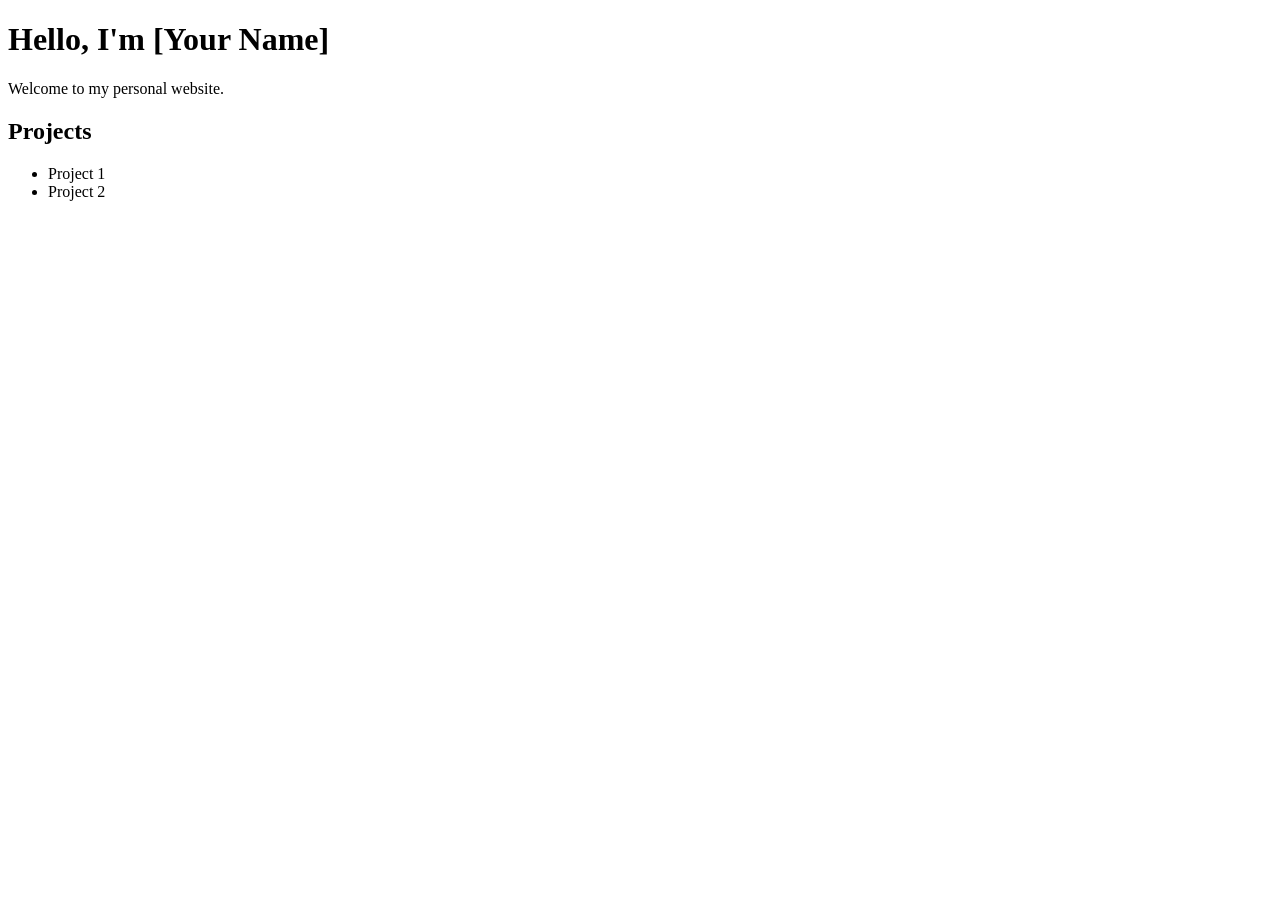
==== index.html @ 0a19e661 "Add initial HTML structure for personal website" ====
<!DOCTYPE html>
<html>
<head>
  <title>My Personal Website</title>
</head>

<body>
  <h1>Hello, I'm [Your Name]</h1>
  <p>Welcome to my personal website.</p>

  <h2>Projects</h2>
  <ul>
    <li>Project 1</li>
    <li>Project 2</li>
  </ul>
</body>
</html>
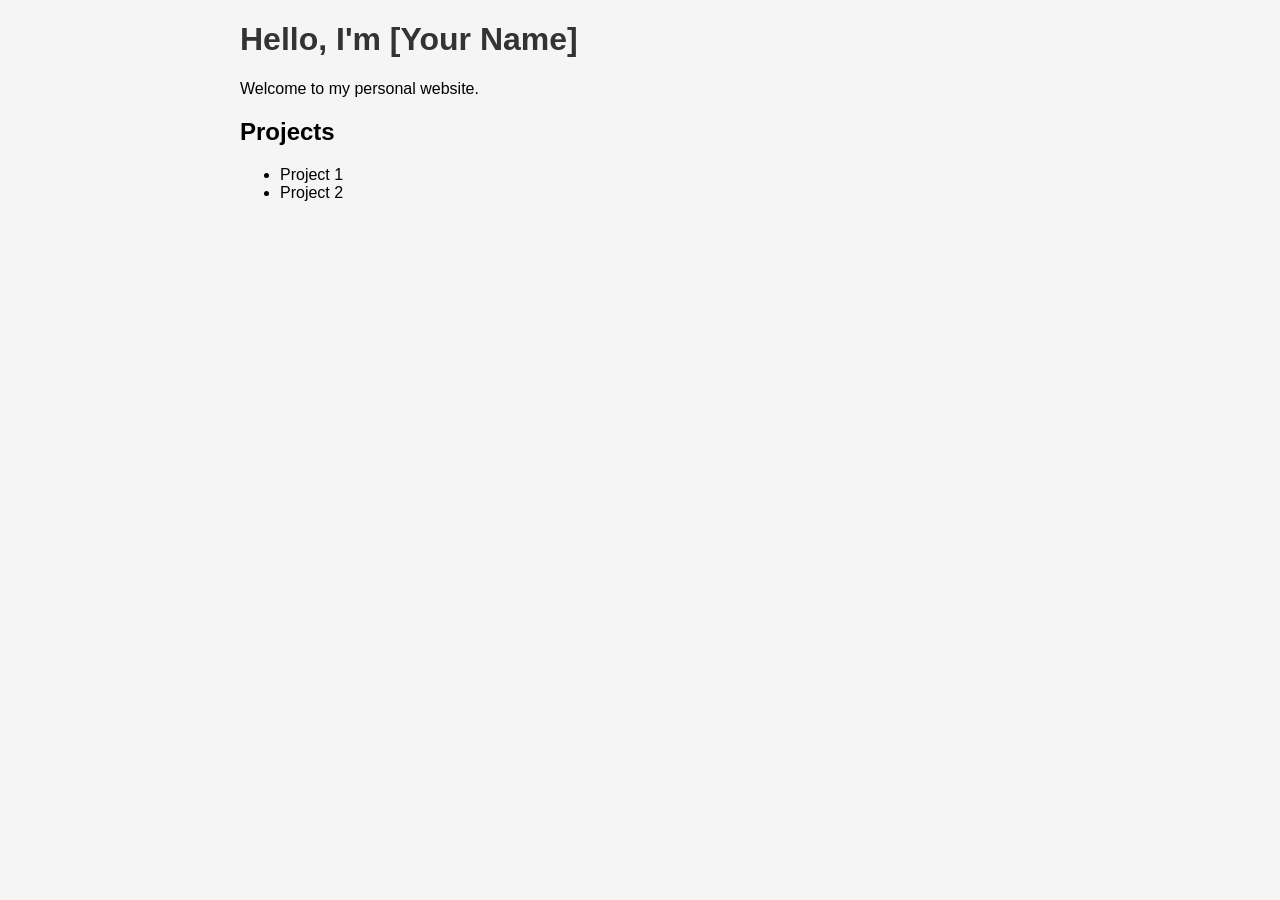
==== commit 1f56646b: "Add link to stylesheet in index.html" ====
--- a/index.html
+++ b/index.html
@@ -1,4 +1,5 @@
 <!DOCTYPE html>
+<link rel="stylesheet" href="style.css">
 <html>
 <head>
   <title>My Personal Website</title>
--- a/style.css
+++ b/style.css
@@ -0,0 +1,10 @@
+body {
+  font-family: Arial;
+  max-width: 800px;
+  margin: auto;
+  background: #f5f5f5;
+}
+
+h1 {
+  color: #333;
+}
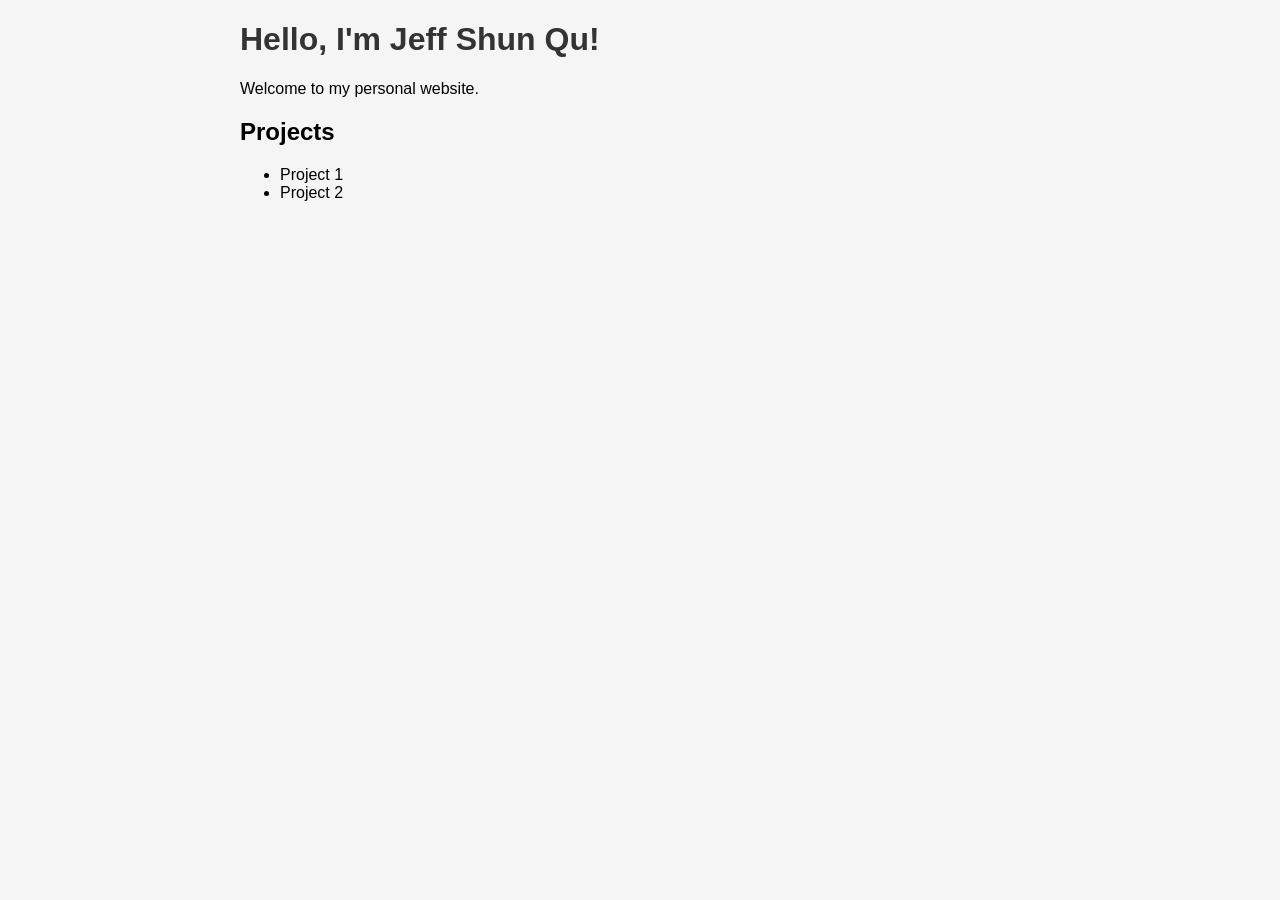
==== commit bf834ce1: "Update header with name 'Jeff Shun Qu'" ====
--- a/index.html
+++ b/index.html
@@ -6,7 +6,7 @@
 </head>
 
 <body>
-  <h1>Hello, I'm [Your Name]</h1>
+  <h1>Hello, I'm Jeff Shun Qu!</h1>
   <p>Welcome to my personal website.</p>
 
   <h2>Projects</h2>
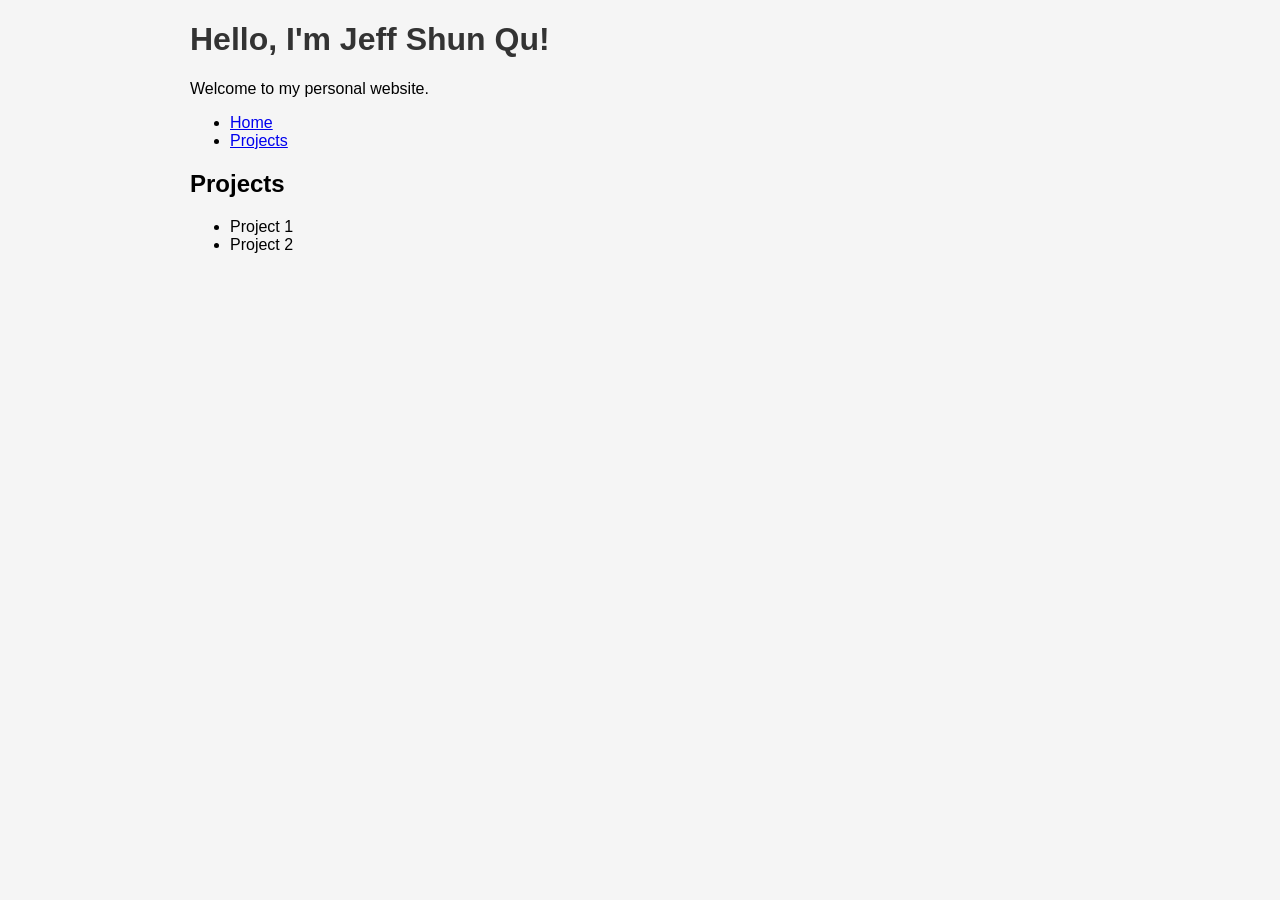
==== commit d0dbbd5e: "initial changes" ====
--- a/index.html
+++ b/index.html
@@ -9,6 +9,12 @@
   <h1>Hello, I'm Jeff Shun Qu!</h1>
   <p>Welcome to my personal website.</p>
 
+  <nav>
+    <ul>
+      <li><a href="index.html">Home</a></li>
+      <li><a href="projects.html">Projects</a></li>
+    </ul>
+  </nav>
   <h2>Projects</h2>
   <ul>
     <li>Project 1</li>
--- a/style.css
+++ b/style.css
@@ -8,3 +8,32 @@
 h1 {
   color: #333;
 }
+
+body {
+  font-family: Arial;
+  max-width: 900px;
+  margin: auto;
+}
+
+.projects {
+  display: grid;
+  grid-template-columns: repeat(auto-fit, minmax(250px, 1fr));
+  gap: 20px;
+}
+
+.project-card {
+  border: 1px solid #ddd;
+  padding: 20px;
+  border-radius: 10px;
+  background: white;
+  transition: transform 0.2s;
+}
+
+.project-card:hover {
+  transform: translateY(-5px);
+}
+
+.project-card a {
+  color: blue;
+  text-decoration: none;
+}
